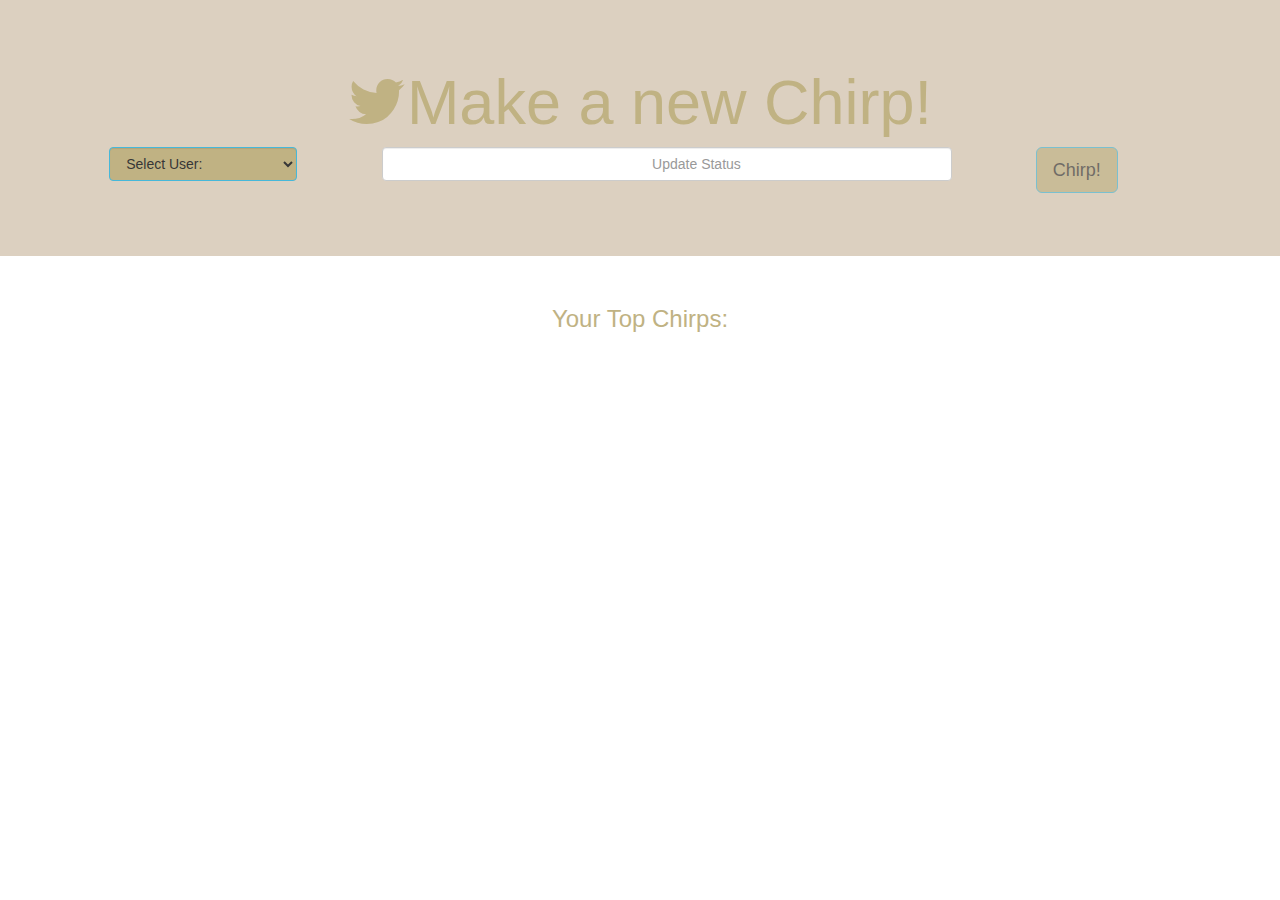
==== client/list.html @ d8c44487 "added landing, list, and single view pages" ====
<!DOCTYPE html>
<html>
    <head>
        <title>Chirper</title>
        <link rel="stylesheet" href="https://maxcdn.bootstrapcdn.com/bootstrap/3.3.7/css/bootstrap.min.css" integrity="sha384-BVYiiSIFeK1dGmJRAkycuHAHRg32OmUcww7on3RYdg4Va+PmSTsz/K68vbdEjh4u" crossorigin="anonymous">
        <link rel="stylesheet" href="https://maxcdn.bootstrapcdn.com/font-awesome/4.7.0/css/font-awesome.min.css">
        <link rel="stylesheet" href="styles.css">
    </head>
    <body>
    <div class="jumbotron">
        <div class="row">
            <h1><i class="fa fa-twitter" aria-hidden="true"></i>Make a new Chirp!</h1>
        </div>
        
    <form class="form-group">
        <div class="row">
            <div class="col-sm-2 col-sm-offset-1">
                <select id="user-selector" class="btn-info form-control ">
                    <option value="">Select User:</option>
                </select>
            </div>
            <div class="col-sm-6 text text-center">
                <input type="text" id='chirp-field' class="form-control text" placeholder="Update Status">
            </div>
            <div class="col-xs-2">
                <button id='chirp-btn' disabled class="btn btn-info btn-lg" type='submit'>Chirp!</button>
            </div>
        </div>
    </form>
    </div>

    <div class="container">
        <h3 class="text-center">Your Top Chirps:</h3>
        <div class="container tweet-area" id="chirp-list">
        </div>
    </div>


<script
  src="http://code.jquery.com/jquery-3.2.1.js"
  integrity="sha256-DZAnKJ/6XZ9si04Hgrsxu/8s717jcIzLy3oi35EouyE="
  crossorigin="anonymous"></script>
  <script src="frontIndex.js"></script>
    </body>
</html>
---- client/styles.css ----
.jumbotron {
   text-align: center;
   background-color: #dcd0c0;
}

#textbox {
    display: inline-block
}

.text {
    position: center;
    vertical-align: middle;
    text-align: center;
    padding-left: 5em;
}

div .container {
    background-color: #f4f4f4;
}

#user-selector{
    background-color: #c0b283;
    color: #373737;
}

#chirp-btn {
    background-color: #c0b283;
    color: #373737;
}

#chirp-list {
    color: #373737;
    width: 100%;
    max-width: 500px;
    margin: 0 auto;
}

body {
    color: #c0b283;
    font-family: Trebuchet MS, Helvetica, sans-serif;
}

img {
    padding-left: 4px;
}

.delete-btn{
    float: right;
}

button {
    cursor: pointer;
}
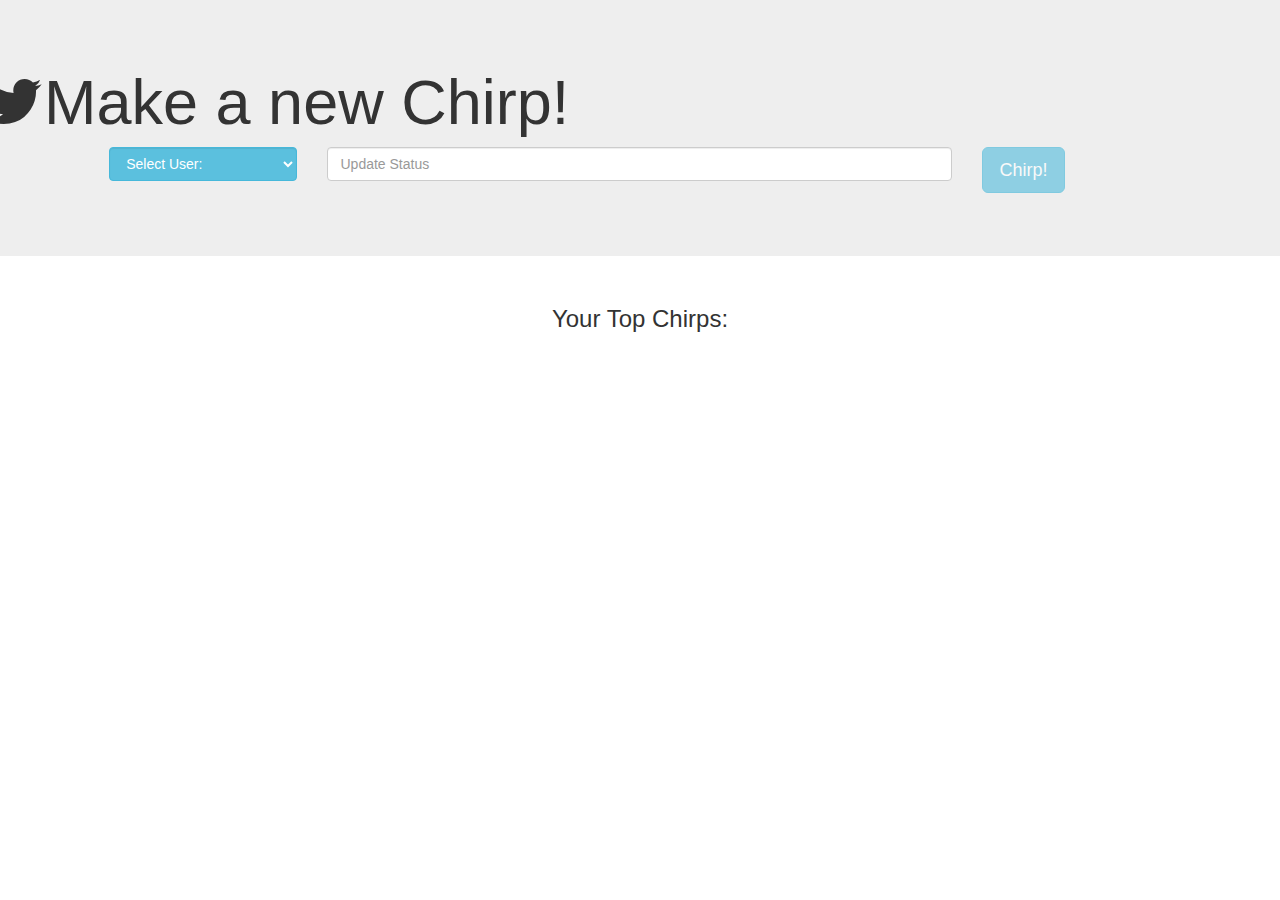
==== commit 2990bcfd: "finished basic functions for P1" ====
--- a/client/list.html
+++ b/client/list.html
@@ -4,7 +4,7 @@
         <title>Chirper</title>
         <link rel="stylesheet" href="https://maxcdn.bootstrapcdn.com/bootstrap/3.3.7/css/bootstrap.min.css" integrity="sha384-BVYiiSIFeK1dGmJRAkycuHAHRg32OmUcww7on3RYdg4Va+PmSTsz/K68vbdEjh4u" crossorigin="anonymous">
         <link rel="stylesheet" href="https://maxcdn.bootstrapcdn.com/font-awesome/4.7.0/css/font-awesome.min.css">
-        <link rel="stylesheet" href="styles.css">
+        <link rel="stylesheet" href="/styles.css">
     </head>
     <body>
     <div class="jumbotron">
@@ -40,6 +40,6 @@
   src="http://code.jquery.com/jquery-3.2.1.js"
   integrity="sha256-DZAnKJ/6XZ9si04Hgrsxu/8s717jcIzLy3oi35EouyE="
   crossorigin="anonymous"></script>
-  <script src="frontIndex.js"></script>
+  <script src="/frontIndex.js"></script>
     </body>
 </html>